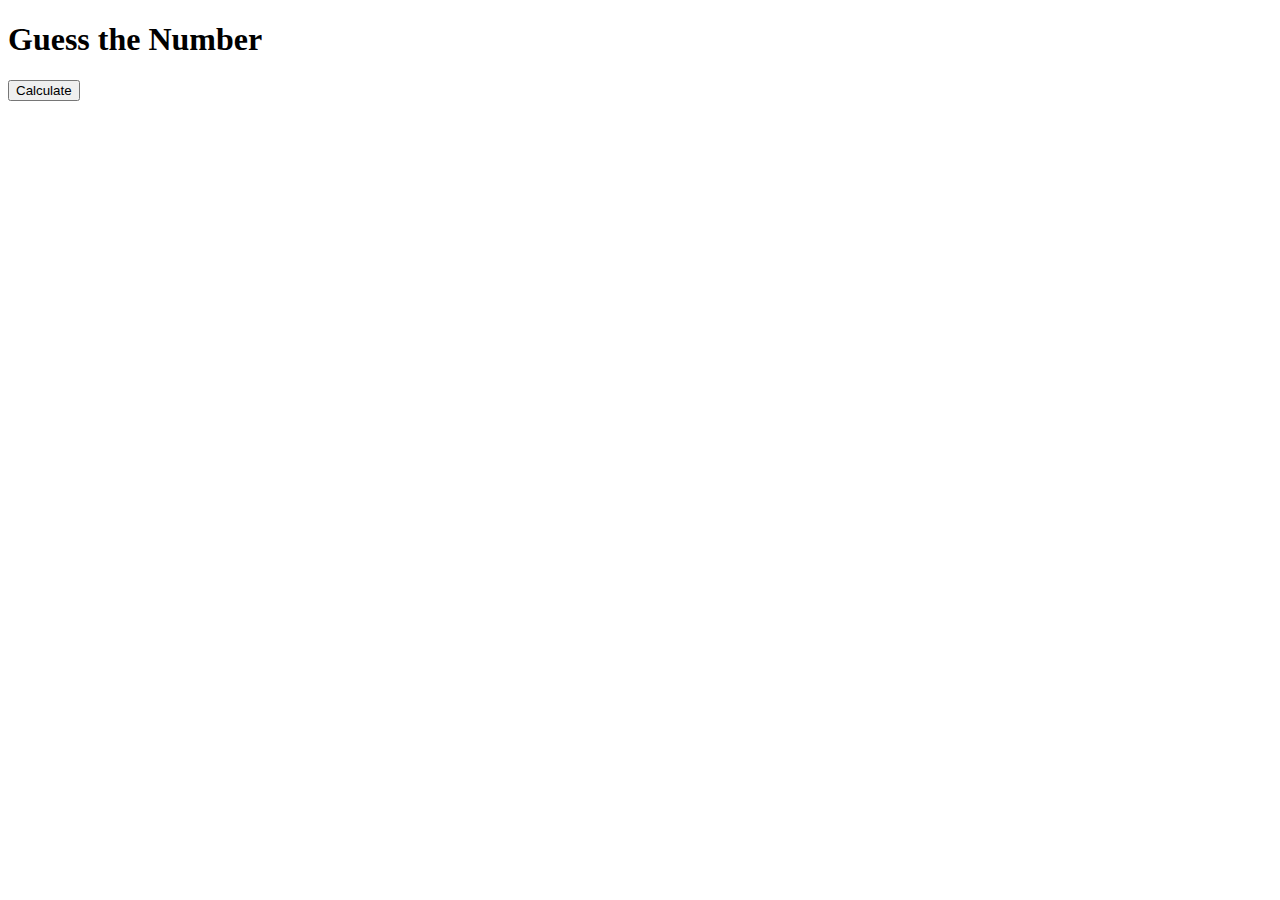
==== Guessing Game/index.html @ 1eb5362e "Guessing Game Task" ====
<!DOCTYPE html>
<html>
  <head>
    <meta charset="utf-8" />
    <title>Guessing Game</title>
    <script src="./GuessingGame.js"></script>
  </head>
  <body>
    <div>
      <h1>Guess the Number</h1>
      <button onclick="getUserNumber()">Calculate</button>
    </div>
  </body>
</html>
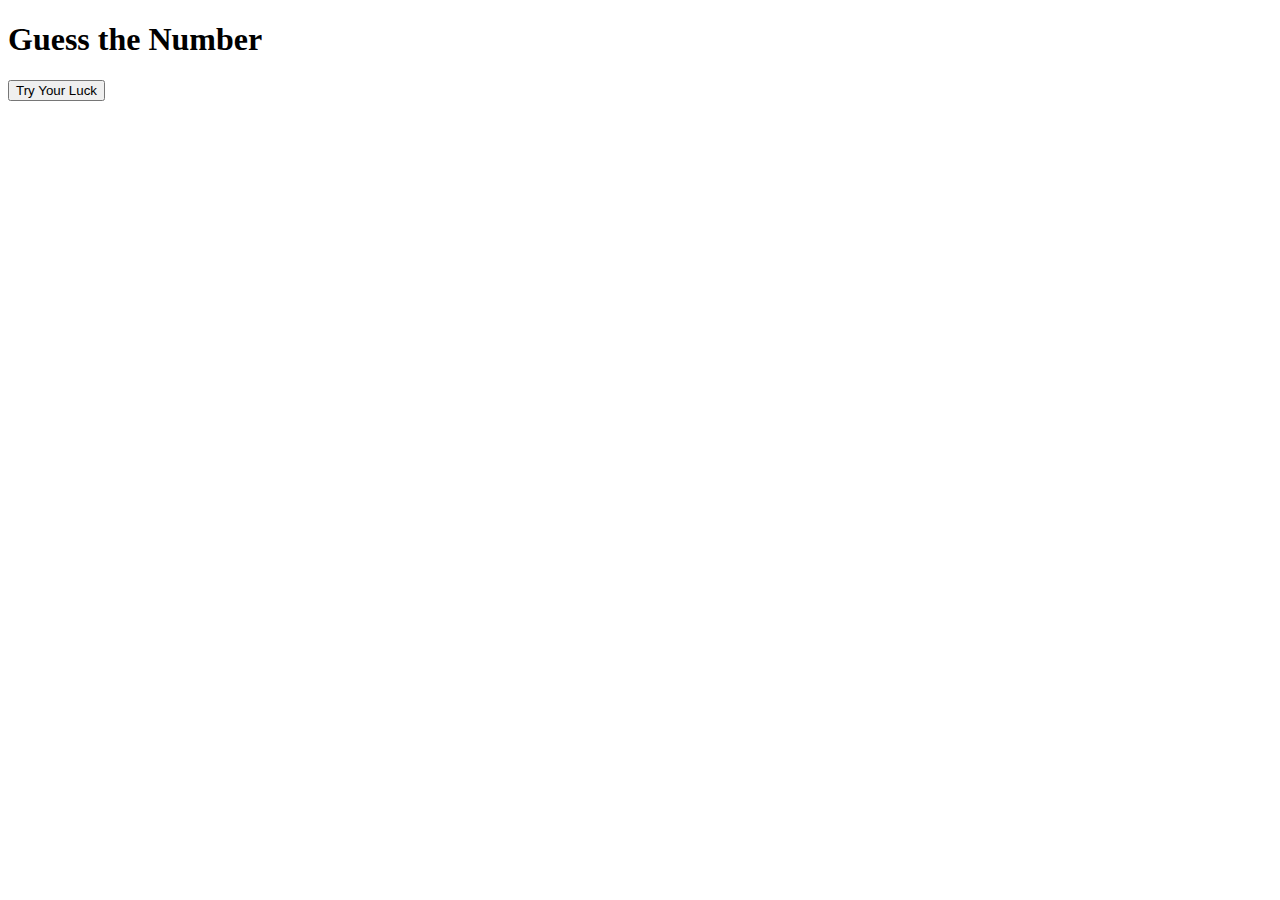
==== commit 157f78af: "modified the code as per the pull request" ====
--- a/Guessing Game/index.html
+++ b/Guessing Game/index.html
@@ -8,7 +8,7 @@
   <body>
     <div>
       <h1>Guess the Number</h1>
-      <button onclick="getUserNumber()">Calculate</button>
+      <button onclick="getUserNumber()">Try Your Luck</button>
     </div>
   </body>
 </html>
